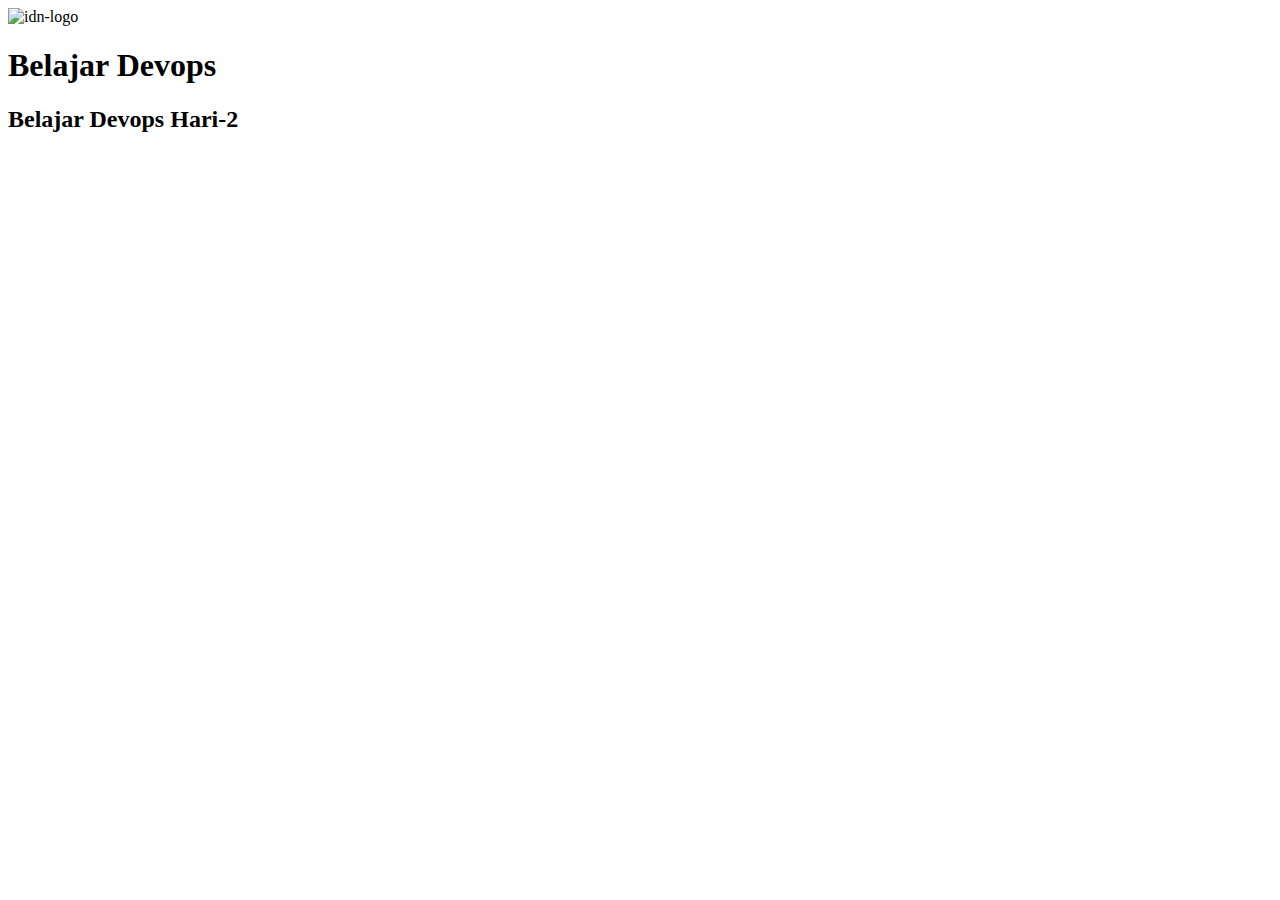
==== public/index.html @ 6193d0a8 "index" ====
<!DOCTYPE html>
<html lang="en">
<head>
    <meta charset="UTF-8">
    <meta http-equiv="X-UA-Compatible" content="IE=edge">
    <meta name="viewport" content="width=device-width, initial-scale=1.0">
    <title>Training DevOps</title>
    <link rel="stylesheet" href="stylesheet/style.css">
</head>
<body>
    <img class="logo" src="./images/idn-logo.png" alt="idn-logo">
     <h1>Belajar Devops</h1>
     <h2>Belajar Devops Hari-2</h2>
</body>
</html>
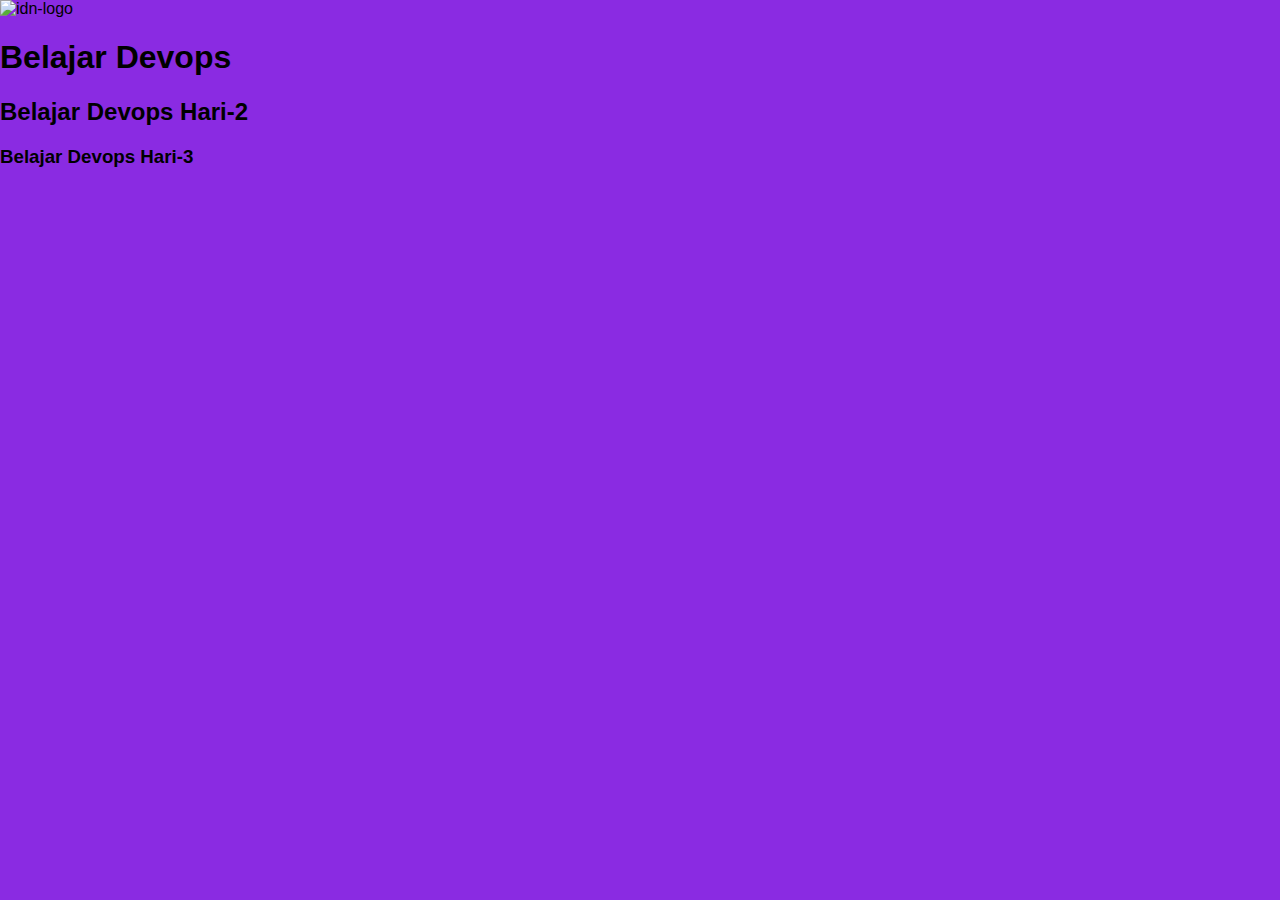
==== commit 80158a8f: "test" ====
--- a/public/index.html
+++ b/public/index.html
@@ -11,5 +11,6 @@
     <img class="logo" src="./images/idn-logo.png" alt="idn-logo">
      <h1>Belajar Devops</h1>
      <h2>Belajar Devops Hari-2</h2>
+     <h3>Belajar Devops Hari-3</h3>
 </body>
 </html>--- a/public/stylesheet/style.css
+++ b/public/stylesheet/style.css
@@ -0,0 +1,9 @@
+body {
+    font-family: Arial, Helvetica, sans-serif;
+    margin: auto;
+    background-color: blueviolet
+}
+
+.logo {
+    width: 10%;
+}